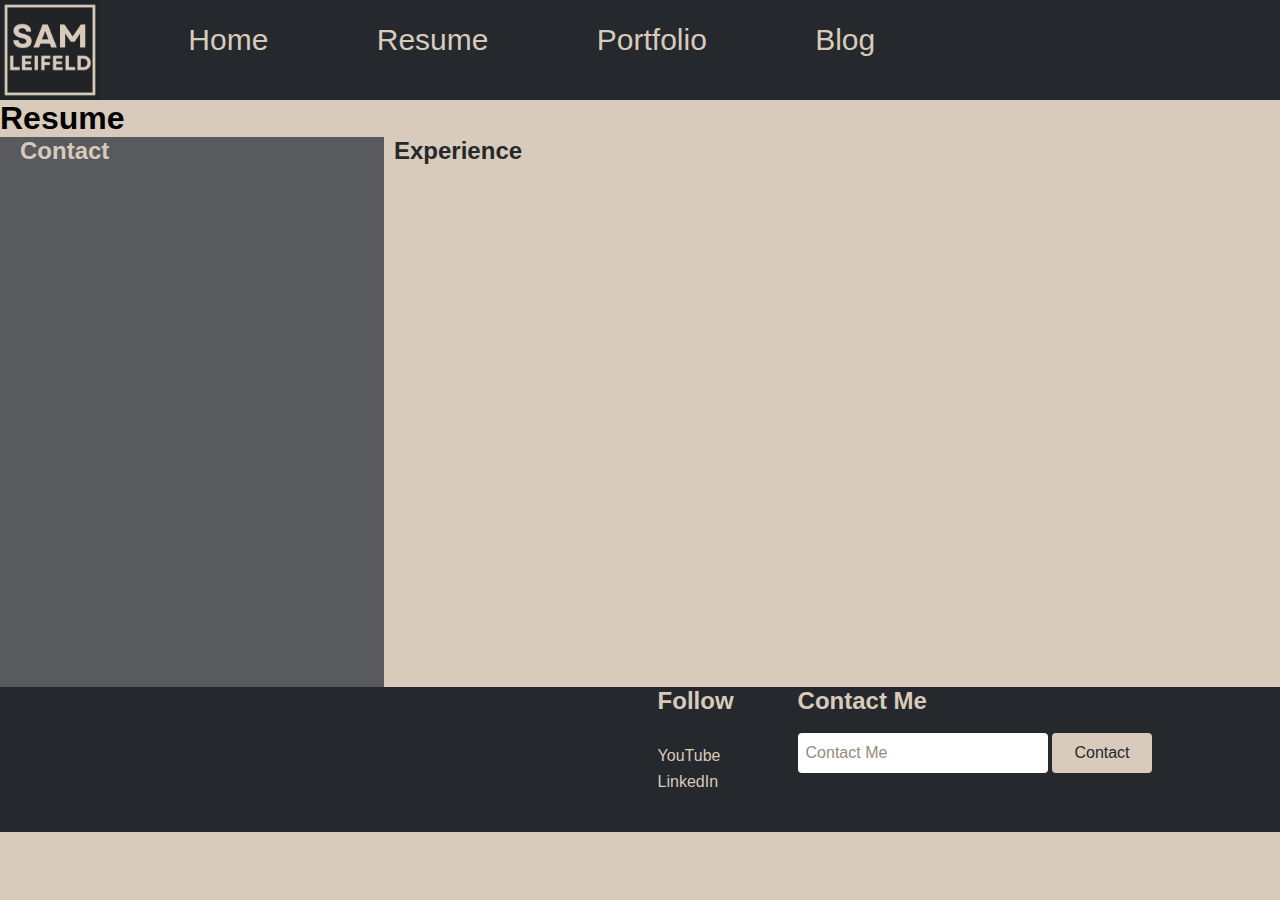
==== blog.html @ a12ac7df "created html for blog" ====
<!DOCTYPE html>
<html lang="en">
    <head>
        <meta charset="UTF-8">
        <title> Resume-Samuel Leifeld</title>
        <link type="text/css" rel="stylesheet" href="styles.css" />
    </head>
    <body>
        <nav class="navigation-bar">
            <img class="logo" src="images/logo.png">
            <a href="index.html">Home</a>
            <a href="resume.html">Resume</a>
            <a href="portfolio.html">Portfolio</a>
            <a href="blog.html">Blog</a>
        </nav>
      <div id="blog">
          <h1>Resume</h1>
            <div id="sidebar-col">
                <h2>Contact</h2>
               
            </div>
           
            <div id="main-col">
                <h2>Experience</h2>
                
            </div>

      </div>
    
        <div class="footer-container">
            <div class="footer">
                <div class="footer-heading footer-2">
                    <h2>Follow</h2>
                    <a href="https://www.youtube.com/channel/UCmTQAHkzggG1wPiI0hGPi9g">YouTube</a>
                    <a href="https://www.linkedin.com/in/samuel-leifeld-1b3620152/">LinkedIn</a>
                </div>
                 <div class="footer-email-form">
                     <h2>Contact Me</h2>
                     <br>
                     <input type="email" placeholder="Contact Me"id="footer-email">
                     <input type="submit" value="Contact" id="footer-email-btn">    
                 </div>   
            </div>
        </div>
    </body>
</html>
---- styles.css ----
body {
    background-color: #d8cbbb;
    background-size: auto;
    background-position: center;
    background-repeat: no-repeat;
    font-family: 'Gill Sans', 'Gill Sans MT', Calibri, 'Trebuchet MS', sans-serif;   
}
/* General Styling for the Bar */
.navigation-bar {
    width: auto;  /* i'm assuming full width */
    height: auto; /* change it to desired width */
    background-color: #25282c; 
    font-size: 30px;
    overflow: hidden;
    
}
/* Nav Bar Logo Formatting */
.logo {
    display: inline-block;
    vertical-align: top;
    width: 100px;
    height: 100px;
    margin-right: 50px;
   
}
/* Navigation Bar Text Setup */
.navigation-bar > a {
    display: inline-block;
    vertical-align: top;
    margin-right: 40px;
    height: 100px;       
    line-height: 80px;    
    text-decoration: none;
    padding: 0px 30px;
    color: #d8cbbb;
    text-align: right;
    
}
/* Change the color of links on hover */
.navigation-bar a:hover {
    background-color: #978b79;
    color: black;
    transition: 0.3s ease-out;
  }
  
  /* Change the color of links when active */
.navigation-bar a:active {
    background-color: #978b79;
    color: #d8cbbb;
  }

  * {
      padding: 0px;
      margin: 0px;
      box-sizing: border-box;
  }

/* Hero Section */
.hero {
    display: flex;
    align-items: center;
    justify-content: center;
    gap: 5rem;
    max-width: 78.75rem;
    margin: auto;
    font-size: 30px;
  }
  .hero img {
    height: 37.5rem;
    width: 37.5rem;
    padding-top: 10px;
    padding-bottom: 10px;
  }
  
  .bio {
    width: 45rem;
    padding: 0.625rem;
    border-radius: 4px;
    box-shadow: 0px 2px 15px 2px;
  }
  
  .bio h1 {
    margin-bottom: 10px;
  }
  
  .bio p {
    line-height: var(--line-height);
    padding: 0.3rem 0;
  }
  

.footer-container {
    background-color: #25282c;
    padding-bottom: 10px;
    padding-top: 20px;
}
.footer {
    width: 80%;
    height: 15vh;
    background-color: #25282c;
    color: #d8cbbb;
    display: flex;
    justify-content: right;
    flex-wrap: wrap;
    margin: 0 auto;
}
.footer-heading {
    display: flex;
    flex-direction: column;
    margin-right: 4rem;
}
.footer-heading h2 {
    margin-bottom: 2rem;
}
.footer-heading a {
    color: #d8cbbb;
    text-decoration: none;
    margin-bottom: 0.5rem;
}
.footer-heading a:hover {
    color:#978b79;
    transition: 0.3s ease-out;
}
.footer-email-from h2 {
    margin-bottom: 2rem;
}
#footer-email {
    width: 250px;
    height: 40px;
    border-radius: 4px;
    outline: none;
    border: none;
    padding-left: 0.5rem;
    font-size: 1rem;
    margin-bottom: 1rem;
}
#footer-email::placeholder {
    color: #978b79;
}
#footer-email-btn {
   width: 100px;
    height: 40px;
    border-radius: 4px;
    background-color: #d8cbbb;
    outline: none;
    border: none;
    color: #25282c; 
    font-size: 1rem;
}

#footer-email-btn:hover {
    cursor: pointer;
    background-color: #978b79;
    transition: 0.3s ease-out;
}

#resume {
    background-color: #978b79;
    min-height: 550px;
    padding-top: 10px;
    padding-bottom: 10px;
}
#main-col {
    background-color: #d8cbbb;
    height: 550px;
    width: 70%;
    float: right;
    padding-left: 10px;
    color: #25282c;
}
#sidebar-col {
    background-color: #585a5d;;
    min-height: 550px;
    width: 30%;
    float: left;
    padding-left: 20px;
    color: #d8cbbb;
}
#sidebar-col h2 {
    color: d8cbbb;
}
#resume h1{
    text-align: center;
    color:  #25282c;
}
#resume h2{
    padding-top: 30px;
}
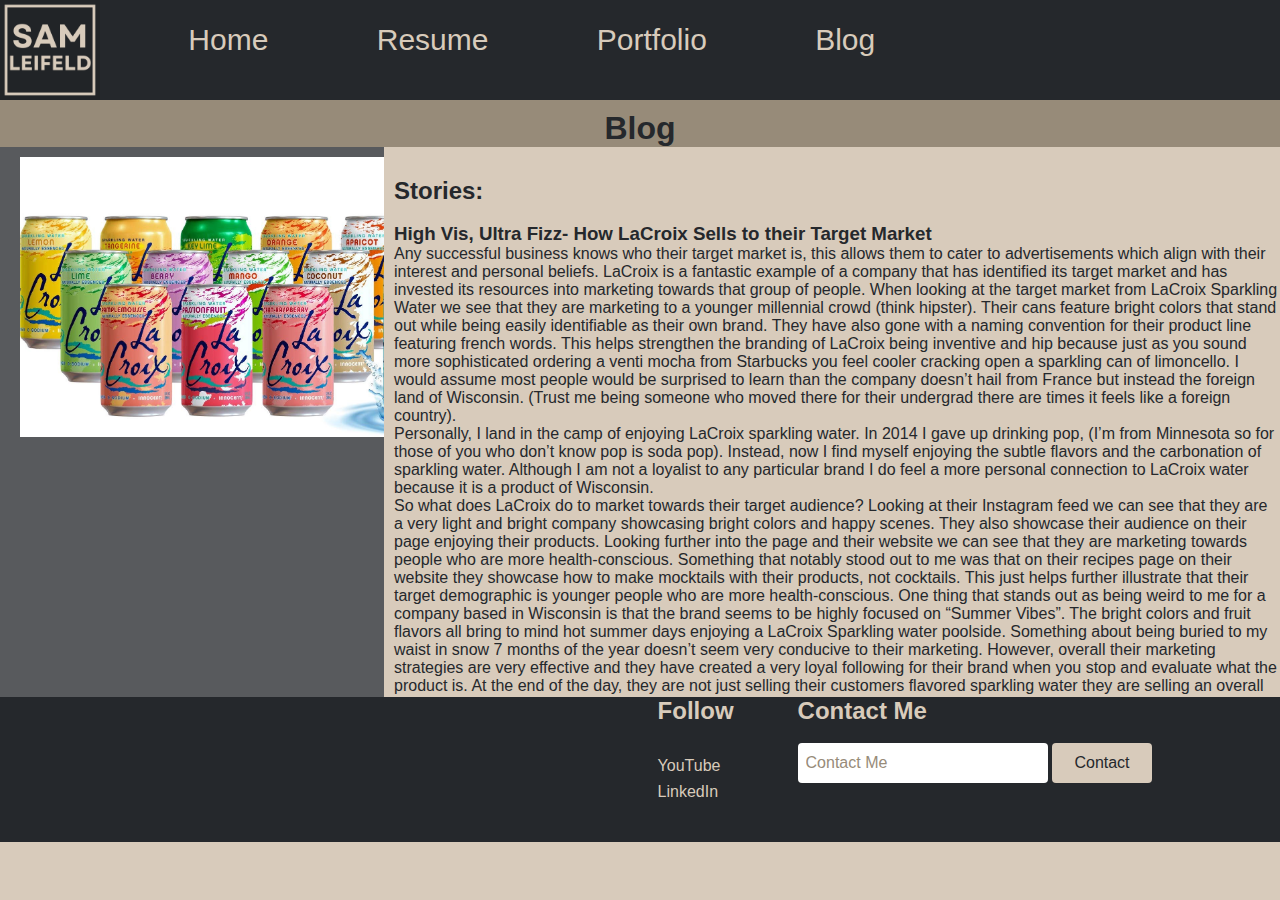
==== commit b6a1b3b3: "added a blog entry and image to my blog page and added the styling to my css" ====
--- a/blog.html
+++ b/blog.html
@@ -14,14 +14,27 @@
             <a href="blog.html">Blog</a>
         </nav>
       <div id="blog">
-          <h1>Resume</h1>
+          <h1>Blog</h1>
             <div id="sidebar-col">
-                <h2>Contact</h2>
+               
+            <img src="images/blog1.jpeg" 
+                  width="500" 
+                 height="300" />
+                 <a href="https://samleifeld.medium.com/high-vis-ultra-fizz-how-lacroix-sells-to-their-target-market-fafb94d6ef76"></a>
                
             </div>
            
             <div id="main-col">
-                <h2>Experience</h2>
+               <h2>Stories:</h2>
+               <br>
+               <h3>High Vis, Ultra Fizz- How LaCroix Sells to their Target Market</h3>
+               <p>Any successful business knows who their target market is, this allows them to cater to advertisements which align with their interest and personal beliefs. LaCroix is a fantastic example of a company that has identified its target market and has invested its resources into marketing towards that group of people.
+                When looking at the target market from LaCroix Sparkling Water we see that they are marketing to a younger millennial crowd (think hipster). Their cans feature bright colors that stand out while being easily identifiable as their own brand. They have also gone with a naming convention for their product line featuring french words. This helps strengthen the branding of LaCroix being inventive and hip because just as you sound more sophisticated ordering a venti mocha from Starbucks you feel cooler cracking open a sparkling can of limoncello. I would assume most people would be surprised to learn than the company doesn’t hail from France but instead the foreign land of Wisconsin. (Trust me being someone who moved there for their undergrad there are times it feels like a foreign country).
+                <br>
+                Personally, I land in the camp of enjoying LaCroix sparkling water. In 2014 I gave up drinking pop, (I’m from Minnesota so for those of you who don’t know pop is soda pop). Instead, now I find myself enjoying the subtle flavors and the carbonation of sparkling water. Although I am not a loyalist to any particular brand I do feel a more personal connection to LaCroix water because it is a product of Wisconsin.
+                <br>
+                So what does LaCroix do to market towards their target audience? Looking at their Instagram feed we can see that they are a very light and bright company showcasing bright colors and happy scenes. They also showcase their audience on their page enjoying their products. Looking further into the page and their website we can see that they are marketing towards people who are more health-conscious. Something that notably stood out to me was that on their recipes page on their website they showcase how to make mocktails with their products, not cocktails. This just helps further illustrate that their target demographic is younger people who are more health-conscious. One thing that stands out as being weird to me for a company based in Wisconsin is that the brand seems to be highly focused on “Summer Vibes”. The bright colors and fruit flavors all bring to mind hot summer days enjoying a LaCroix Sparkling water poolside. Something about being buried to my waist in snow 7 months of the year doesn’t seem very conducive to their marketing.
+                However, overall their marketing strategies are very effective and they have created a very loyal following for their brand when you stop and evaluate what the product is. At the end of the day, they are not just selling their customers flavored sparkling water they are selling an overall bubbly idea of health and happiness.</p>
                 
             </div>
 
--- a/styles.css
+++ b/styles.css
@@ -185,4 +185,44 @@
 }
 #resume h2{
     padding-top: 30px;
-}+}
+
+#blog {
+    background-color: #978b79;
+    min-height: 550px;
+    padding-top: 10px;
+    padding-bottom: 10px;
+}
+#main-col {
+    background-color: #d8cbbb;
+    height: 550px;
+    width: 70%;
+    float: right;
+    padding-left: 10px;
+    color: #25282c;
+}
+#sidebar-col {
+    background-color: #585a5d;;
+    min-height: 550px;
+    width: 30%;
+    float: left;
+    padding-left: 20px;
+    color: #d8cbbb;
+}
+#sidebar-col h2 {
+    color: d8cbbb;
+    ima
+}
+#sidebar-col img {
+    height: 20px
+    width: auto;
+    padding-top: 10px;
+    padding-bottom: 10px;
+}
+#blog h1{
+    text-align: center;
+    color:  #25282c;
+}
+#blog h2{
+    padding-top: 30px;
+}
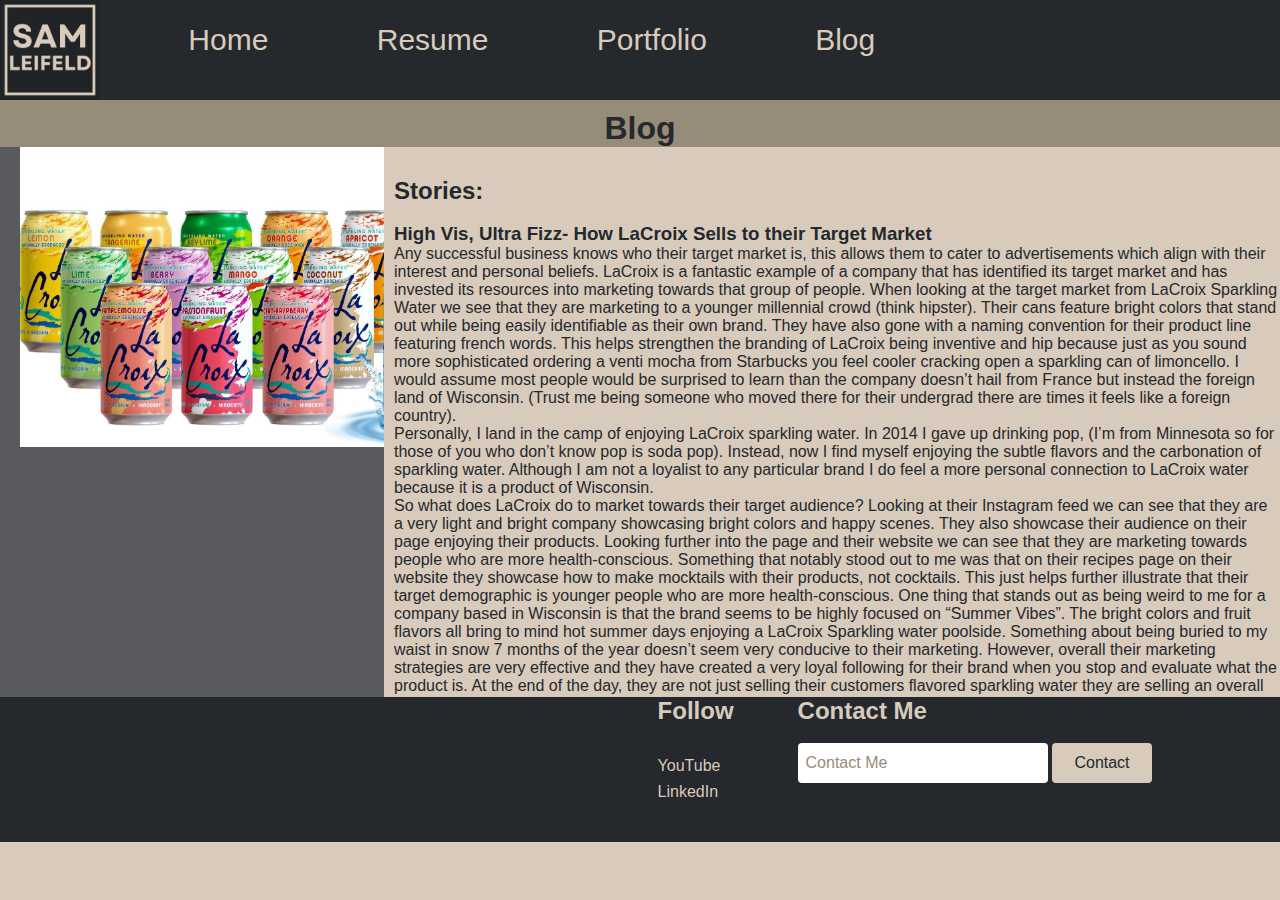
==== commit 71364882: "added a favicon" ====
--- a/blog.html
+++ b/blog.html
@@ -3,6 +3,7 @@
     <head>
         <meta charset="UTF-8">
         <title> Resume-Samuel Leifeld</title>
+        <link rel="shortcut icon" type="image/jpg" href="images/sl.ico"/>
         <link type="text/css" rel="stylesheet" href="styles.css" />
     </head>
     <body>
--- a/styles.css
+++ b/styles.css
@@ -71,7 +71,7 @@
     padding-top: 10px;
     padding-bottom: 10px;
   }
-  
+  /* Homepage bio text */
   .bio {
     width: 45rem;
     padding: 0.625rem;
@@ -88,7 +88,7 @@
     padding: 0.3rem 0;
   }
   
-
+/* Footer formatting */
 .footer-container {
     background-color: #25282c;
     padding-bottom: 10px;
@@ -153,13 +153,14 @@
     background-color: #978b79;
     transition: 0.3s ease-out;
 }
-
+/* Style for the Resume Section*/
 #resume {
     background-color: #978b79;
     min-height: 550px;
     padding-top: 10px;
     padding-bottom: 10px;
 }
+/* Fromatting for the two colums in resume page*/
 #main-col {
     background-color: #d8cbbb;
     height: 550px;
@@ -186,7 +187,7 @@
 #resume h2{
     padding-top: 30px;
 }
-
+/* Formatting for blofg page*/
 #blog {
     background-color: #978b79;
     min-height: 550px;
@@ -210,14 +211,7 @@
     color: #d8cbbb;
 }
 #sidebar-col h2 {
-    color: d8cbbb;
-    ima
-}
-#sidebar-col img {
-    height: 20px
-    width: auto;
-    padding-top: 10px;
-    padding-bottom: 10px;
+    color: #d8cbbb;
 }
 #blog h1{
     text-align: center;
@@ -226,3 +220,46 @@
 #blog h2{
     padding-top: 30px;
 }
+/* Formatting for the Resume Gallert */
+#gallery {
+    line-height:0;
+    -webkit-column-count:5; /* split it into 5 columns */
+    -webkit-column-gap:5px; /* give it a 5px gap between columns */
+    -moz-column-count:5;
+    -moz-column-gap:5px;
+    column-count:5;
+    column-gap:5px;
+ }
+ #gallery img {
+    width: 100% !important;
+    height: auto !important;
+    margin-bottom:5px; /* to match column gap */
+ }
+ @media (max-width: 1200px) {
+    #gallery {
+     -moz-column-count:    4;
+     -webkit-column-count: 4;
+     column-count:         4;
+    }
+ }
+ @media (max-width: 1000px) {
+    #gallery {
+     -moz-column-count:    3;
+     -webkit-column-count: 3;
+     column-count:         3;
+    }
+ }
+ @media (max-width: 800px) {
+    #gallery {
+     -moz-column-count:    2;
+     -webkit-column-count: 2;
+     column-count:         2;
+    }
+ }
+ @media (max-width: 400px) {
+    #gallery {
+     -moz-column-count:    1;
+     -webkit-column-count: 1;
+     column-count:         1;
+    }
+ }